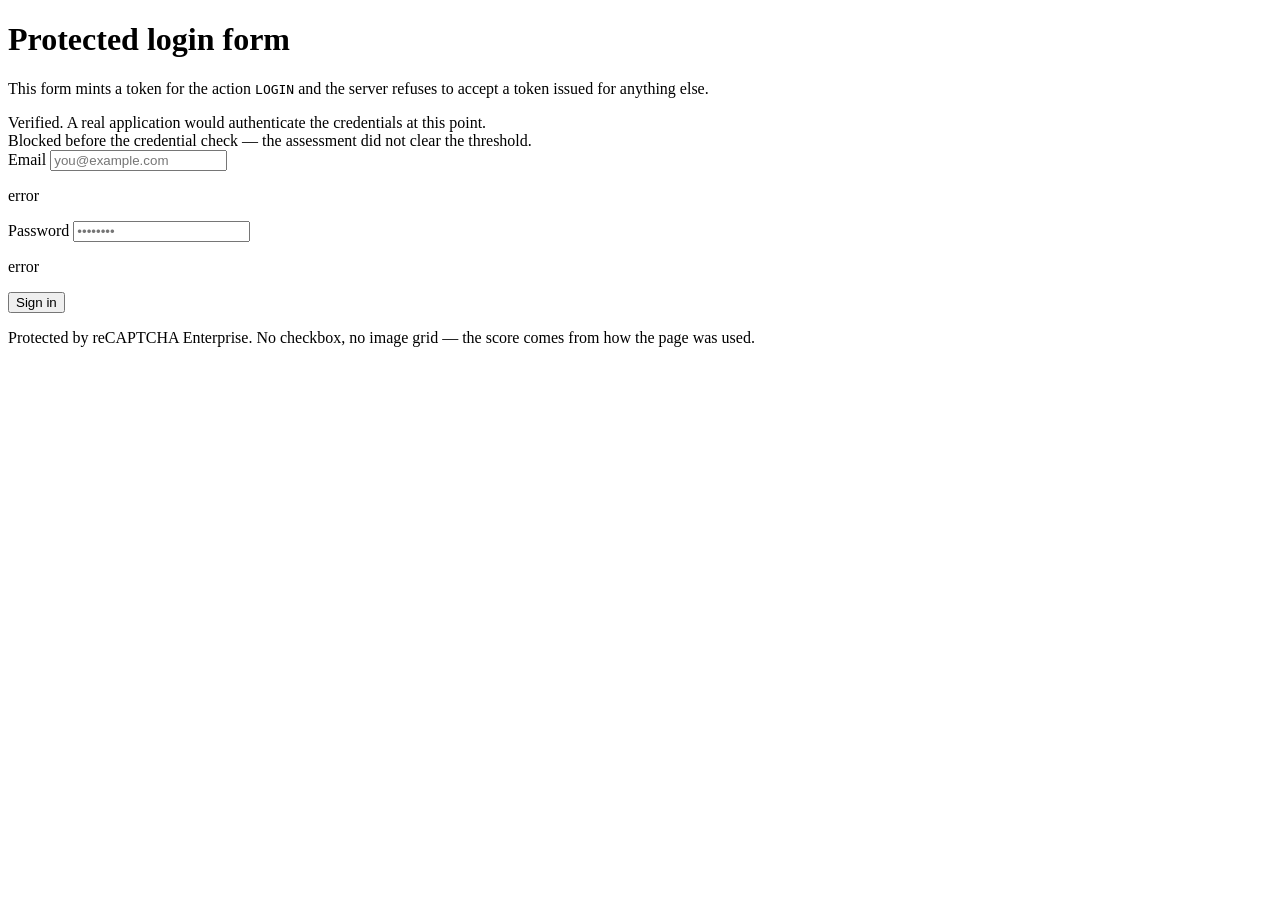
==== src/main/resources/templates/login.html @ d7a9d0d2 "feat: add reCAPTCHA Enterprise demo Spring Boot application ✨🎉 Spring Boot 3/Thymeleaf app demonstra" ====
<!DOCTYPE html>
<html lang="en" xmlns:th="http://www.thymeleaf.org">
<head th:replace="~{fragments/common :: head('Login form')}"></head>
<body>
<nav th:replace="~{fragments/common :: nav}"></nav>

<main class="wrap">
    <h1>Protected login form</h1>
    <p class="lead">This form mints a token for the action
        <code th:text="${action}">LOGIN</code> and the server refuses to accept a token issued for
        anything else.</p>

    <div class="alert alert-ok" th:if="${submitted}">
        Verified. A real application would authenticate the credentials at this point.
    </div>
    <div class="alert alert-error" th:if="${blocked}">
        Blocked before the credential check &mdash; the assessment did not clear the threshold.
    </div>

    <form th:action="@{/login}" th:object="${loginForm}" method="post"
          th:attr="data-recaptcha-action=${action}" novalidate>
        <input type="hidden" th:field="*{recaptchaToken}">

        <label for="email">Email</label>
        <input type="email" id="email" th:field="*{email}" autocomplete="username" placeholder="you@example.com">
        <p class="field-error" th:if="${#fields.hasErrors('email')}" th:errors="*{email}">error</p>

        <label for="password">Password</label>
        <input type="password" id="password" th:field="*{password}" autocomplete="current-password" placeholder="••••••••">
        <p class="field-error" th:if="${#fields.hasErrors('password')}" th:errors="*{password}">error</p>

        <button type="submit">Sign in</button>
        <p class="fineprint">Protected by reCAPTCHA Enterprise. No checkbox, no image grid &mdash;
            the score comes from how the page was used.</p>
    </form>

    <section th:replace="~{fragments/common :: assessmentPanel}"></section>
</main>

<div th:replace="~{fragments/common :: recaptchaScript}"></div>
</body>
</html>
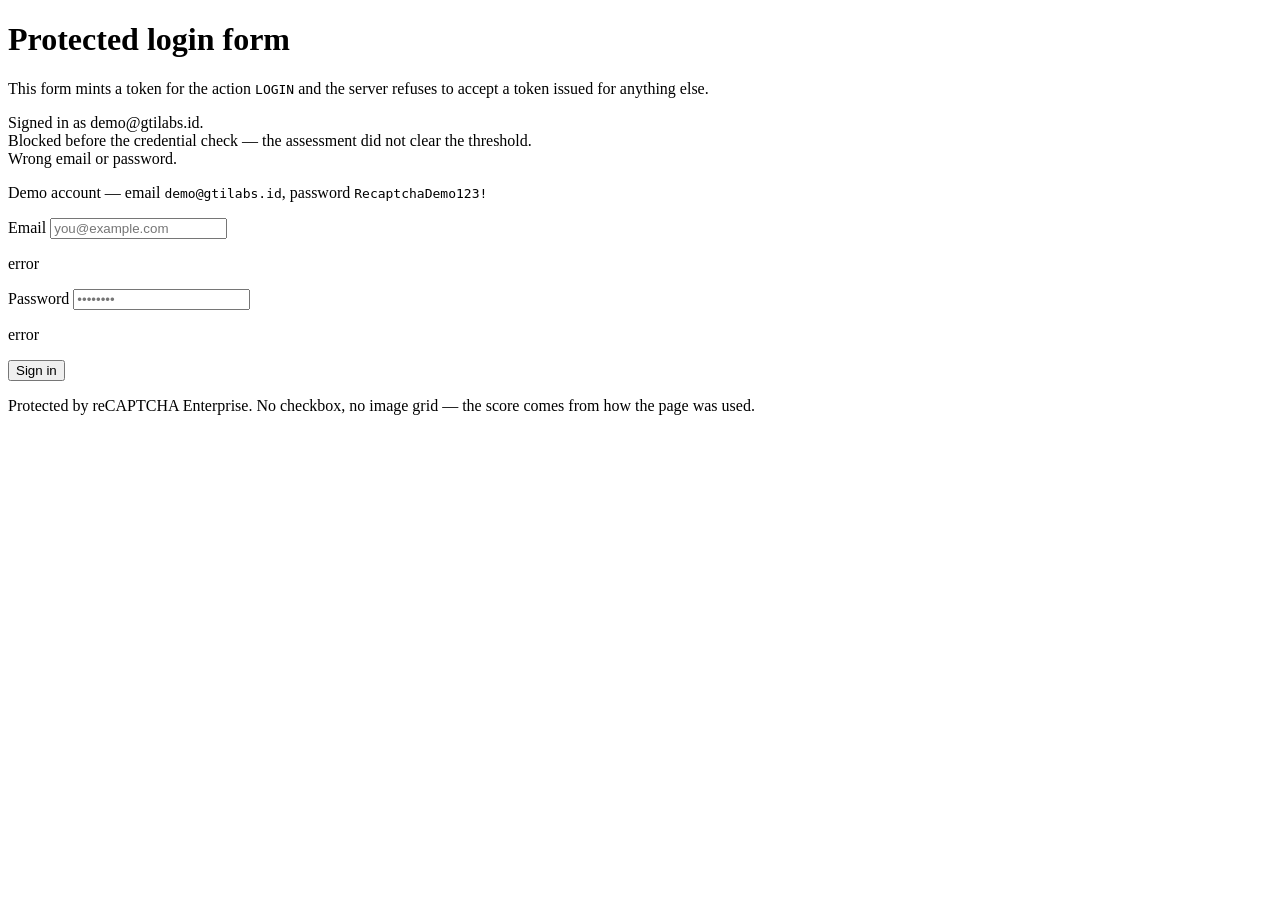
==== commit 58825734: "feat: add fixed demo account for the login form 🔐👤 LoginController previously accepted any syntactic" ====
--- a/src/main/resources/templates/login.html
+++ b/src/main/resources/templates/login.html
@@ -11,11 +11,19 @@
         anything else.</p>
 
     <div class="alert alert-ok" th:if="${submitted}">
-        Verified. A real application would authenticate the credentials at this point.
+        Signed in as <span th:text="${demoEmail}">demo@gtilabs.id</span>.
     </div>
     <div class="alert alert-error" th:if="${blocked}">
         Blocked before the credential check &mdash; the assessment did not clear the threshold.
     </div>
+    <div class="alert alert-error" th:if="${invalidCredentials}">
+        Wrong email or password.
+    </div>
+
+    <p class="fineprint">
+        Demo account &mdash; email <code th:text="${demoEmail}">demo@gtilabs.id</code>,
+        password <code th:text="${demoPassword}">RecaptchaDemo123!</code>
+    </p>
 
     <form th:action="@{/login}" th:object="${loginForm}" method="post"
           th:attr="data-recaptcha-action=${action}" novalidate>
